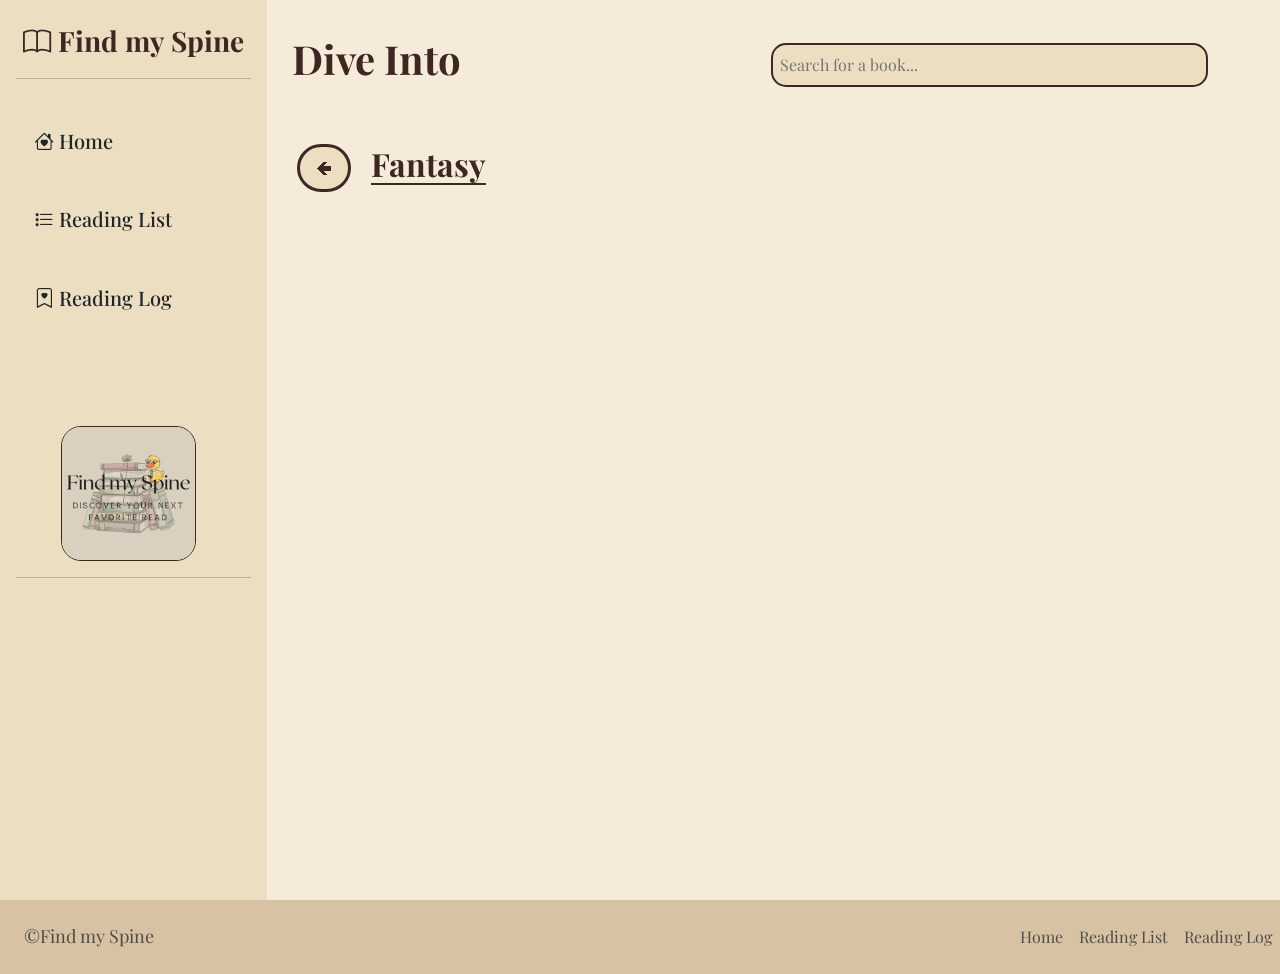
==== fantasy.html @ 04077485 "fixed a lot of html and applied same style to similar pages" ====
<!DOCTYPE html>
<html lang="en">

<head>
    <meta charset="UTF-8">
    <meta name="viewport" content="width=device-width, initial-scale=1.0">
    <title>Find my Spine</title>
    <link href="https://fonts.googleapis.com/css2?family=Playfair+Display:ital,wght@0,400..900;1,400..900&display=swap"
        rel="stylesheet">
    <link href="https://cdn.jsdelivr.net/npm/bootstrap@5.3.8/dist/css/bootstrap.min.css" rel="stylesheet"
        integrity="sha384-sRIl4kxILFvY47J16cr9ZwB07vP4J8+LH7qKQnuqkuIAvNWLzeN8tE5YBujZqJLB" crossorigin="anonymous">
    <link rel="stylesheet" href="style.css">
    <link rel="stylesheet" href="https://cdn.jsdelivr.net/npm/bootstrap-icons@1.11.0/font/bootstrap-icons.css">

</head>

<body>
    <div class="d-flex">


        <!-- nav bar -->
        <div class="p-3 vh-100 col-25" id="navbar-section">

            <div class="d-flex flex-column h-100">

                <!-- top  -->
                <div>
                    <div class="text-center h3 pb-1 pt-2 fw-bold">
                        <i class="bi bi-book"></i> Find my Spine
                    </div>
                    <hr>
                </div>

                <!-- mid -->
                <div class="d-flex flex-column" id="nav-links">
                    <div class="link-box  p-3 mt-3">
                        <a class="text-decoration-none link-dark  mt-5 mb-4 h5" href="main.html"><i
                                class="bi bi-house-heart"></i> Home</a>
                    </div>
                    <div class="link-box  p-3 mt-3">
                        <a class="text-decoration-none link-dark  mt-5 mb-4 h5" href="reading-list.html"><i
                                class="bi bi-list-stars"></i> Reading List</a>
                    </div>
                    <div class="link-box  mt-3 p-3 mb-5 ">
                        <a class="text-decoration-none link-dark  mt-5 mb-4 h5" href="reading-log.html"><i
                                class="bi bi-bookmark-heart"></i> Reading Log</a>
                    </div>


                </div>

                <!--bottom  -->
                <div style="height: auto;" class="mt-5">
                    <div class="logo-img ">
                        <img src="lokgo (1).png" alt="">
                    </div>
                    <hr>

                </div>

            </div>
        </div>

        <div id="main-section" class="col-9">

            <div id="main-header" class="d-flex">

                <div class="col-5">

                    <h1 class="fw-bolder hover-underline">Dive Into</h1>


                </div>
                <div id="search-header" class="col-7">

                    <div class=" pt-2 search-box ">
                        <input type="text" class="lighter" id="search-input" placeholder="Search for a book...">

                    </div>

                </div>
            </div>

            <div id="genre-mystery" class="mt-5">
                <div class="back-btn">
                     <a href="main.html">🡸</a>
                     <h3 class=" underline fw-bold h2">Fantasy</h3>
                   
                </div>


            </div>


            <div id="mystery-books-container" class="books-grid"></div>

        </div>
        <!-- buttons -->

    </div>


     <!-- footer -->
    <footer class=" mb-0 mt-0 d-flex flex-wrap justify-content-between align-items-center py-3 my-4" id="footer">
        <p class="col-md-4 ps-4 mb-0 text-body-secondary"> ©Find my Spine</p>
        <a href="/"
            class="col-md-4 d-flex align-items-center justify-content-center link-body-emphasis text-decoration-none"
            aria-label="footer">
            <svg class="bi me-2" width="40" height="32" aria-hidden="true">
                <use xlink:href=" #bootstrap"></use>
            </svg>
        </a>
        <ul class="nav col-md-4 justify-content-end" id="footer-links">
            <li class="nav-item"><a href="main.html" class="nav-link px-2 text-body-secondary">Home</a></li>
            <li class="nav-item"><a href="reading-list.html" class="nav-link px-2 text-body-secondary">Reading List</a></li>
            <li class="nav-item"><a href="reading-log.html" class="nav-link px-2 text-body-secondary">Reading Log</a></li>
        </ul>
    </footer>

    
</body>

</html>
---- style.css ----
body {
    font-family: Playfair Display, sans-serif;
    line-height: 1.6;
    background-color: #f4ecd8;
    color: #3e2723;

}

h1 {
    font-size: 40px;
    font-weight: bold;
}

h2 {
    font-size: 32px;
    font-weight: 600;
    margin-bottom: 15px;
}

h3 {
    font-size: 27px;
    font-weight: 300;
    margin-bottom: 10px;
}

h4 {
    font-size: 20px;
    font-weight: 300;
    margin-bottom: 10px;
}

p {
    font-size: 18px;
    line-height: 1.6;
    margin-bottom: 10px;

}


#navbar-section {
    background: #ebdec1;

}

.logo-img {
    width: 50%;
    display: flex;
    flex-direction: column;
    align-content: center;

}
.logo-img img{
    width:115%;
    display: block;
    margin-left: 45px;
    border-radius: 20px;
    border: 1.5px solid #3e2723;
}

.col-25 {
    flex: 0 0 20.8333%;
    max-width: 20.8333%;
}

#main-section {
    padding-left: 25px;
    padding-top: 35px;
}

#search-input {
    border-radius: 15px;
    background-color: #ebdec1;
    color: #3e2723;
    border: 2px solid #3e2723;
    margin-left: 90px;
    width: 80%;
    padding: 7px 7px;
}

.lighter{
    color: #8d6e63;
}

.btn-genre a {
    text-decoration: none;
    background-color: #ebdec1;
    color: #3e2723;
    border: 3px solid #3e2723;
    border-radius: 50px;
    padding: 8px 16px;
    display: inline-block;
    margin: 5px;
    transition: all 0.3s ease-in-out;
}

.btn-genre a:hover{
    background-color: #3e2723;
    color: #ebdec1;
}

.back-btn {
    display: flex;
    align-items: center;
    gap: 15px;
}

.back-btn a{
     text-decoration: none;
    background-color: #ebdec1;
    color: #3e2723;
    border: 3px solid #3e2723;
    border-radius: 50px;
    padding: 8px 16px;
    display: inline-block;
    margin: 5px;
    transition: all 0.3s ease-in-out;
}

.back-btn a:hover {
    background-color: #3e2723;
    color: #ebdec1;
}

.link-box {
    border: 2px solid transparent;
    border-radius: 15px;
    transition: all 0.3s ease-in-out;
}

.link-box:hover{
    border: 2px solid #3e2723;
}


.hover-underline{
    position: relative;
    display: inline-block;
}


.hover-underline::after {
    content: "";
    position: absolute;
    left: 0;
    bottom: -2px; 
    width: 0;
    height: 2px;
    background-color: #3e2723;
    transition: width 0.3s ease-in-out;
}

.hover-underline:hover::after {
    width: 100%;
}

.underline {
    position: relative;
    display: inline-block;
    text-decoration: none;
}


.underline:hover::after {
    width: 100%;
}

.underline::after {
    content: "";
    position: absolute;
    left: 0;
    bottom: -2px;
    width: 0;
    height: 2px;
    background-color: #3e2723;

    animation: underline-grow 1s ease-out forwards;
}

@keyframes underline-grow {
    from {
        width: 0;
    }
    to {
        width: 100%;
    }
}


#footer{
    background-color: #d7c3a3;
    color: #ebdec1;
}
.footer-links a{
    color: #ebdec1;

}
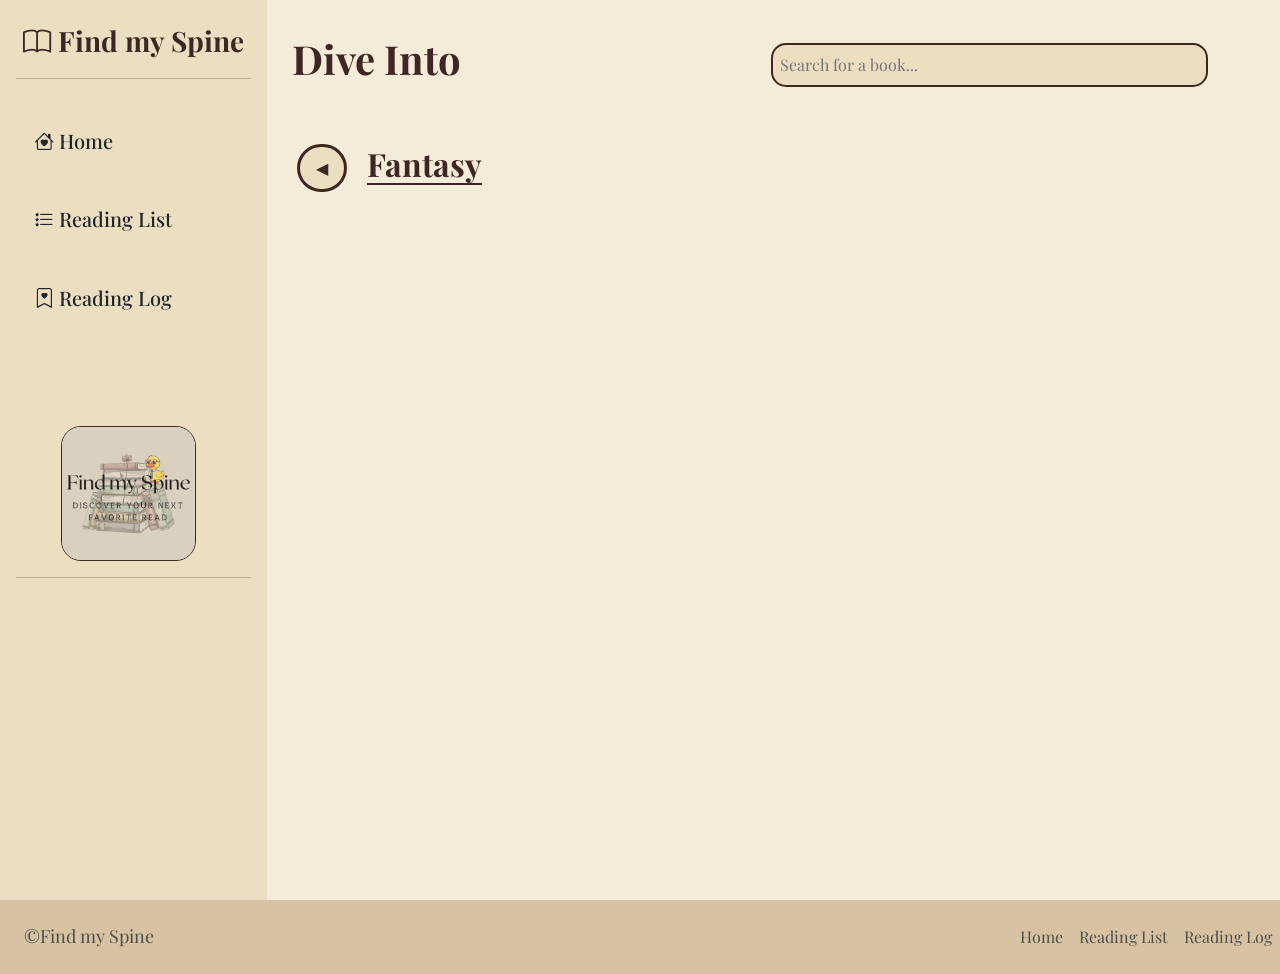
==== commit fe92eab7: "got romance genre to work Co-authored-by: leipal29 <leipal29@users.noreply.github.com>" ====
--- a/fantasy.html
+++ b/fantasy.html
@@ -19,7 +19,7 @@
 
 
         <!-- nav bar -->
-        <div class="p-3 vh-100 col-25" id="navbar-section">
+        <div class="p-3  col-25" id="navbar-section">
 
             <div class="d-flex flex-column h-100">
 
@@ -34,7 +34,7 @@
                 <!-- mid -->
                 <div class="d-flex flex-column" id="nav-links">
                     <div class="link-box  p-3 mt-3">
-                        <a class="text-decoration-none link-dark  mt-5 mb-4 h5" href="main.html"><i
+                        <a class="text-decoration-none link-dark  mt-5 mb-4 h5" href="index.html"><i
                                 class="bi bi-house-heart"></i> Home</a>
                     </div>
                     <div class="link-box  p-3 mt-3">
@@ -83,7 +83,7 @@
 
             <div id="genre-mystery" class="mt-5">
                 <div class="back-btn">
-                     <a href="main.html">🡸</a>
+                     <a href="index.html">◀</a>
                      <h3 class=" underline fw-bold h2">Fantasy</h3>
                    
                 </div>
@@ -92,7 +92,7 @@
             </div>
 
 
-            <div id="mystery-books-container" class="books-grid"></div>
+            <div id="fantasy" class="books-grid"></div>
 
         </div>
         <!-- buttons -->
@@ -111,7 +111,7 @@
             </svg>
         </a>
         <ul class="nav col-md-4 justify-content-end" id="footer-links">
-            <li class="nav-item"><a href="main.html" class="nav-link px-2 text-body-secondary">Home</a></li>
+            <li class="nav-item"><a href="index.html" class="nav-link px-2 text-body-secondary">Home</a></li>
             <li class="nav-item"><a href="reading-list.html" class="nav-link px-2 text-body-secondary">Reading List</a></li>
             <li class="nav-item"><a href="reading-log.html" class="nav-link px-2 text-body-secondary">Reading Log</a></li>
         </ul>
--- a/style.css
+++ b/style.css
@@ -25,6 +25,12 @@
 
 h4 {
     font-size: 20px;
+    font-weight: 300;
+    margin-bottom: 10px;
+}
+
+.title-text {
+      font-size: 24px;
     font-weight: 300;
     margin-bottom: 10px;
 }
@@ -49,8 +55,9 @@
     align-content: center;
 
 }
-.logo-img img{
-    width:115%;
+
+.logo-img img {
+    width: 115%;
     display: block;
     margin-left: 45px;
     border-radius: 20px;
@@ -77,7 +84,7 @@
     padding: 7px 7px;
 }
 
-.lighter{
+.lighter {
     color: #8d6e63;
 }
 
@@ -93,7 +100,7 @@
     transition: all 0.3s ease-in-out;
 }
 
-.btn-genre a:hover{
+.btn-genre a:hover {
     background-color: #3e2723;
     color: #ebdec1;
 }
@@ -104,8 +111,8 @@
     gap: 15px;
 }
 
-.back-btn a{
-     text-decoration: none;
+.back-btn a {
+    text-decoration: none;
     background-color: #ebdec1;
     color: #3e2723;
     border: 3px solid #3e2723;
@@ -127,12 +134,15 @@
     transition: all 0.3s ease-in-out;
 }
 
-.link-box:hover{
+.link-box:hover {
     border: 2px solid #3e2723;
-}
-
-
-.hover-underline{
+ 
+}
+
+
+
+
+.hover-underline {
     position: relative;
     display: inline-block;
 }
@@ -142,7 +152,7 @@
     content: "";
     position: absolute;
     left: 0;
-    bottom: -2px; 
+    bottom: -2px;
     width: 0;
     height: 2px;
     background-color: #3e2723;
@@ -180,17 +190,322 @@
     from {
         width: 0;
     }
+
     to {
         width: 100%;
     }
 }
 
-
-#footer{
+.bg-brown {
+    background-color: #ebdec1;
+}
+
+#footer {
     background-color: #d7c3a3;
     color: #ebdec1;
 }
-.footer-links a{
+
+.footer-links a {
     color: #ebdec1;
 
-}+}
+
+.light-text {
+    color: rgb(101, 90, 75);
+}
+
+.lighter-text {
+    color: #8f7d5f;
+}
+
+.empty-state {
+    border-radius: 15px;
+    border: 1.5px dashed #8d6e63;
+    background-color: #ebdec1;
+    opacity: 50%;
+
+}
+
+.empty-state h4 {
+    color: #523b30;
+    opacity: 100%;
+
+}
+
+
+#log-box {
+    margin-top: 55px;
+    border-radius: 25px;
+    border: 3px solid #523b30;
+    box-shadow: 4px 4px #523b30;
+    margin-bottom: 30px;
+}
+
+.star-rating {
+    display: flex;
+    flex-direction: row-reverse;
+    font-size: 40px;
+    margin-top: -15px;
+}
+
+.star-rating input {
+    display: none;
+}
+
+.star-rating label {
+    color: rgb(101, 90, 75);
+    opacity: 50%;
+    padding: 8px;
+    transition: 0.2s;
+    cursor: pointer;
+}
+
+.star-rating label:hover {
+    color: #3e2723;
+    opacity: 100%;
+}
+
+
+.star-rating label:hover~label {
+    color: #3e2723;
+    opacity: 100%;
+}
+
+
+.star-rating input:checked~label {
+    color: #3e2723;
+    opacity: 100%;
+}
+
+
+
+#submit-btn {
+    text-decoration: none;
+    background-color: #3e2723;
+    color: #ebdec1;
+    border: 3px solid #3e2723;
+    border-radius: 50px;
+    padding: 8px 16px;
+    display: inline-block;
+    margin: 5px;
+    transition: all 0.3s ease-in-out;
+}
+
+#submit-btn:hover {
+    background-color: #8f7d5f;
+    color: #3e2723;
+}
+
+#noBooks {
+    background-color: #ebdec1;
+    margin-top: 55px;
+    border-radius: 25px;
+    border: 3px dashed #523b30;
+    opacity: 50%;
+    margin-bottom: 30px;
+}
+
+#navbar-section {
+    position: sticky;
+    top: 0;
+    height: 100vh;
+}
+
+#logs {
+    background-color: #fff;
+    list-style-type: none;
+}
+
+#logs li {
+    border-top: 1px solid #e5e5e5;
+    cursor: pointer;
+    font-size: 1.2rem;
+    padding: 1rem 2rem;
+    transition: all 0.2s;
+}
+
+#logs-table th {
+    padding: 15px;
+    background-color: #e6d5b3;
+    border-bottom: 3px solid #3e2723;
+
+}
+
+#logs-table td {
+    border-bottom: 0.5px solid #523b30;
+}
+
+
+
+.hidden {
+    display: none;
+}
+
+
+/* BookList Styling */
+.empty-state {
+    display: flex;
+    border-radius: 15px;
+    border: dashed 3px #5c403366;
+    padding: 50px;
+    align-items: center;
+    text-align: center;
+    gap: 15px;
+    flex-direction: column;
+    width: 80%;
+    margin: auto;
+    margin-top: 50px;
+    background-color: rgba(235, 222, 193, 0.5);
+
+}
+
+
+.empty-state a {
+    text-decoration: none;
+    background-color: #3e2723;
+    color: #ebdec1;
+    border: 3px solid #3e2723;
+    border-radius: 50px;
+    padding: 8px 16px;
+    display: inline-block;
+    margin: 5px;
+}
+
+#logs-table {
+    background-color: #ebdec1;
+    margin: 15px;
+    border: 3px solid #3e2723;
+    border-radius: 50px;
+    border-collapse: separate;
+    border-spacing: 0;
+    overflow: hidden;
+
+
+}
+
+
+.results-grid {
+    display: grid;
+    grid-template-columns: repeat(auto-fill, minmax(250px, 1fr));
+    gap: 20px;
+}
+
+
+
+
+.show-card {
+    background: #ebdec1;
+    overflow: hidden;
+}
+
+
+.show-card img {
+    width: 100%;
+}
+
+.show-card .info {
+    padding: 12px;
+}
+
+
+.show-card h3 {
+    font-size: 1rem;
+}
+
+
+
+
+/* Style for the SEARCHES*/
+
+
+
+
+.books-grid {
+    display: grid;
+    grid-template-columns: repeat(auto-fill, minmax(250px, 1fr));
+    gap: 20px;
+    margin-top: 20px;
+}
+
+
+
+/* Add Button */
+.add-btn {
+    background: #f4ecd8;
+    border: none;
+    font-size: 1rem;
+    cursor: pointer;
+    margin-top: 8px;
+    
+    color: #3e2723;
+    font-family: Playfair Display, sans-serif;
+    border-radius: 5px;
+}
+
+
+.add-btn:hover {
+    color: #f4ecd8;
+    background: #3e2723;
+}
+/* Remove Btn */
+.remove-btn{
+   background-color: #3e2723;
+   color: #f4ecd8;
+}
+
+
+
+/* Readlist Card */
+.readlist-card {
+    background: #ebdec1;
+    border-radius: 12px;
+    border: solid 2px #3e2723;
+    overflow: hidden;
+    cursor: pointer;
+    transition: transform 0.2s, border-color 0.2s;
+   box-shadow: 7px 5px #523b30;
+    width: 100%;
+    max-width: 250px;
+    
+
+
+}
+
+
+.readlist-card:hover {
+    border-color: #3e2723;
+    transform: translateY(-4px);
+
+}
+
+
+.readlist-card img {
+    width: 100%;
+    height: 350px;
+    object-fit: cover;
+}
+
+
+.readlist-card .info {
+    padding: 12px;
+}
+
+/* 
+.readlist-card h3 {
+    font-size: 1rem;
+    margin-bottom: 8px;
+} */
+
+
+/* NO BOOK/ERROR MESSAGE */
+
+.problem {
+    color: #3e2723;
+    font-size: 20px;
+}
+
+#readlist-container {
+    display: grid;
+    grid-template-columns: repeat(auto-fill, minmax(250px, 1fr));
+    gap: 20px;
+    margin-top: 20px;}
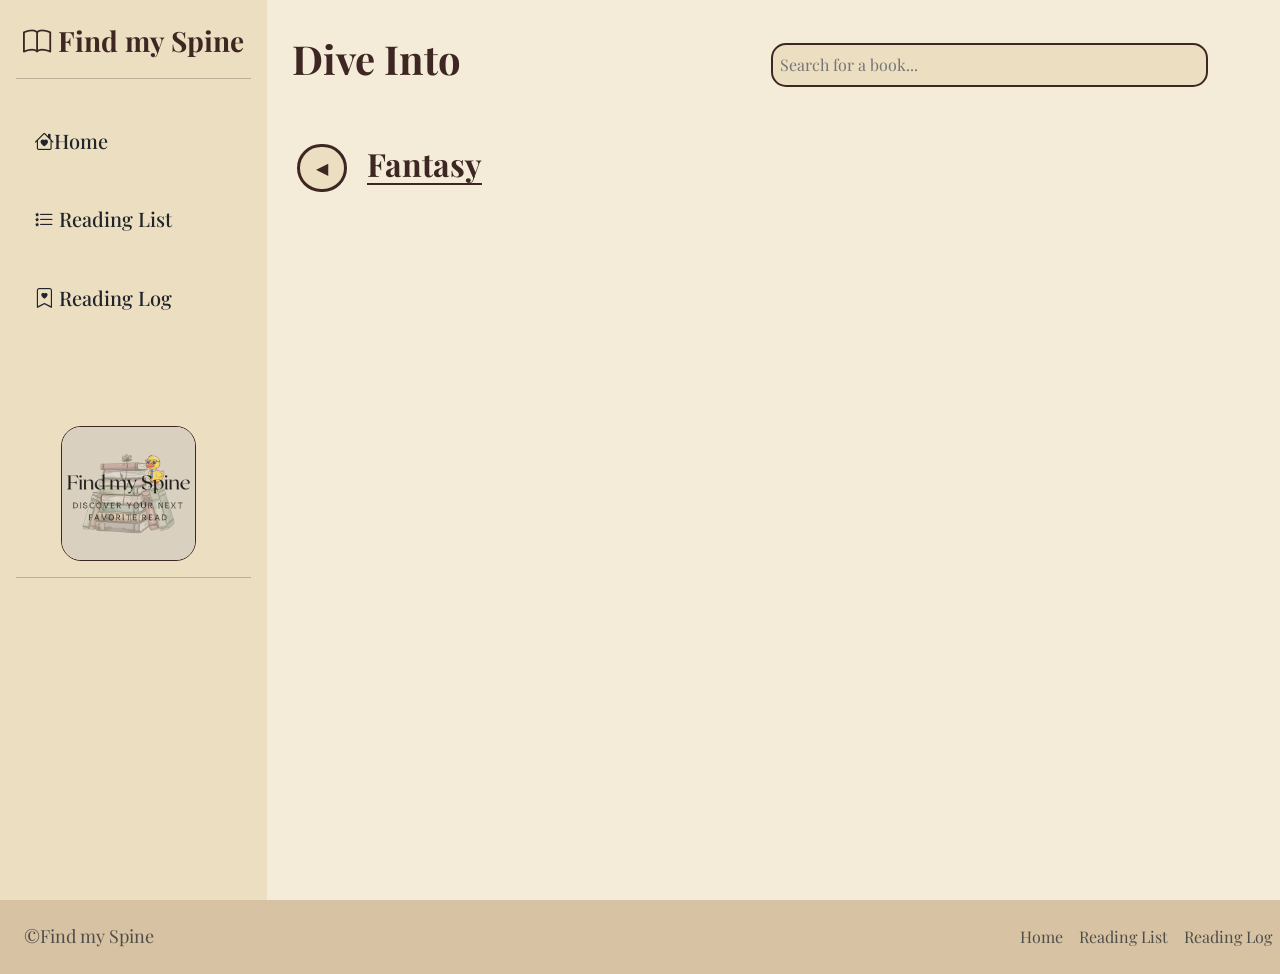
==== commit f763ce85: "finished media queries" ====
--- a/fantasy.html
+++ b/fantasy.html
@@ -35,15 +35,15 @@
                 <div class="d-flex flex-column" id="nav-links">
                     <div class="link-box  p-3 mt-3">
                         <a class="text-decoration-none link-dark  mt-5 mb-4 h5" href="index.html"><i
-                                class="bi bi-house-heart"></i> Home</a>
+                                class="bi bi-house-heart"></i><span id="nav-text">Home</span></a>
                     </div>
                     <div class="link-box  p-3 mt-3">
                         <a class="text-decoration-none link-dark  mt-5 mb-4 h5" href="reading-list.html"><i
-                                class="bi bi-list-stars"></i> Reading List</a>
+                                class="bi bi-list-stars"></i>  <span id="nav-text">Reading List</span></a>
                     </div>
                     <div class="link-box  mt-3 p-3 mb-5 ">
                         <a class="text-decoration-none link-dark  mt-5 mb-4 h5" href="reading-log.html"><i
-                                class="bi bi-bookmark-heart"></i> Reading Log</a>
+                                class="bi bi-bookmark-heart"></i> <span id="nav-text">Reading Log</span></a>
                     </div>
 
 
@@ -117,7 +117,10 @@
         </ul>
     </footer>
 
-    
+     <script src="js/storage.js"></script>
+    <script src="js/fetch.js"></script>
+    <script src="genres/fantasy.js"></script>
+    <script src="js/event_listeners.js"></script>
 </body>
 
 </html>
--- a/style.css
+++ b/style.css
@@ -30,7 +30,7 @@
 }
 
 .title-text {
-      font-size: 24px;
+    font-size: 24px;
     font-weight: 300;
     margin-bottom: 10px;
 }
@@ -136,7 +136,7 @@
 
 .link-box:hover {
     border: 2px solid #3e2723;
- 
+
 }
 
 
@@ -436,7 +436,7 @@
     font-size: 1rem;
     cursor: pointer;
     margin-top: 8px;
-    
+
     color: #3e2723;
     font-family: Playfair Display, sans-serif;
     border-radius: 5px;
@@ -447,10 +447,11 @@
     color: #f4ecd8;
     background: #3e2723;
 }
+
 /* Remove Btn */
-.remove-btn{
-   background-color: #3e2723;
-   color: #f4ecd8;
+.remove-btn {
+    background-color: #3e2723;
+    color: #f4ecd8;
 }
 
 
@@ -463,10 +464,10 @@
     overflow: hidden;
     cursor: pointer;
     transition: transform 0.2s, border-color 0.2s;
-   box-shadow: 7px 5px #523b30;
+    box-shadow: 7px 5px #523b30;
     width: 100%;
     max-width: 250px;
-    
+
 
 
 }
@@ -508,4 +509,51 @@
     display: grid;
     grid-template-columns: repeat(auto-fill, minmax(250px, 1fr));
     gap: 20px;
-    margin-top: 20px;}+    margin-top: 20px;
+}
+
+
+
+
+#log-history {
+    overflow-x: auto;
+    /* max-width: 100%; */
+}
+
+@media (max-width: 768px) {
+
+
+    #logs-table {
+        margin: 8px;
+        border-radius: 15px;
+    }
+
+    #logs-table th {
+        padding: 8px !important;
+        /* font-size: 0.85rem; */
+
+    }
+
+    #logs-table tr {
+        padding: 6px 8px !important;
+        /* font-size: 0.5rem; */
+
+    }
+
+    #search-input {
+      margin-left: 50px;
+       
+    }
+
+    #nav-text{
+        display: none;
+    }
+
+    .logo-img img{
+        margin-left: 15px;
+    }
+
+    .bi{
+        font-size: 30px;
+    }
+}
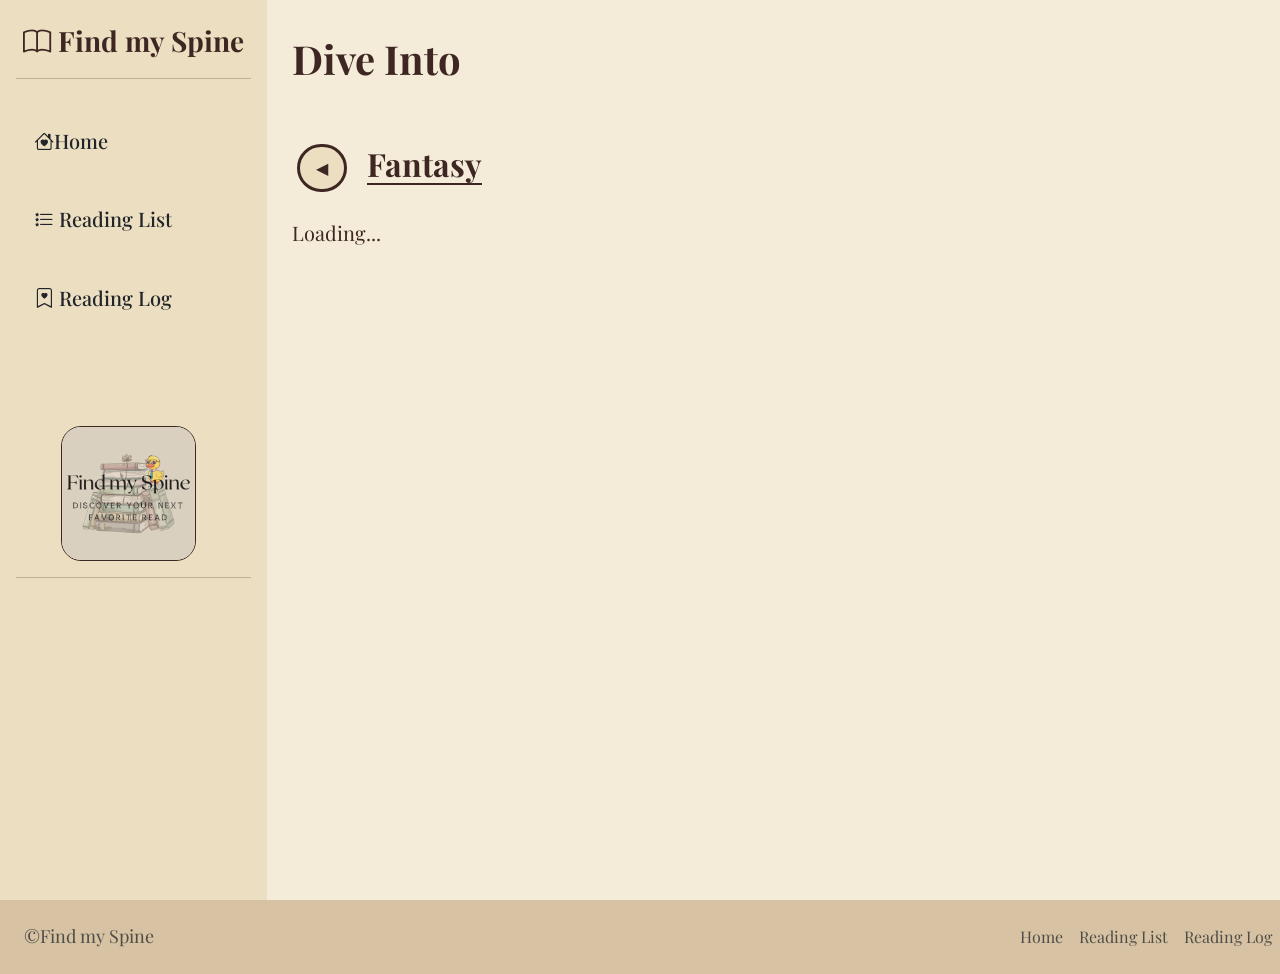
==== commit 58aea7ce: "deleted all the unesseary search bars" ====
--- a/fantasy.html
+++ b/fantasy.html
@@ -71,14 +71,7 @@
 
 
                 </div>
-                <div id="search-header" class="col-7">
-
-                    <div class=" pt-2 search-box ">
-                        <input type="text" class="lighter" id="search-input" placeholder="Search for a book...">
-
-                    </div>
-
-                </div>
+              
             </div>
 
             <div id="genre-mystery" class="mt-5">
--- a/style.css
+++ b/style.css
@@ -436,23 +436,36 @@
     font-size: 1rem;
     cursor: pointer;
     margin-top: 8px;
-
-    color: #3e2723;
-    font-family: Playfair Display, sans-serif;
-    border-radius: 5px;
-}
-
-
+    margin-right: 8px;
+    margin-bottom: 8px;
+
+    color: #3e2723;
+    border-radius: 10px;
+    padding: 10px 12px;
+   
+}
 .add-btn:hover {
-    color: #f4ecd8;
+    color:#f4ecd8;
     background: #3e2723;
 }
+
+
+
 
 /* Remove Btn */
 .remove-btn {
     background-color: #3e2723;
     color: #f4ecd8;
-}
+    padding: 10px 12px;
+    margin-top: 8px;
+    margin-right: 8px;
+    margin-bottom: 8px;
+    border-radius: 10px;
+
+}
+
+
+
 
 
 
